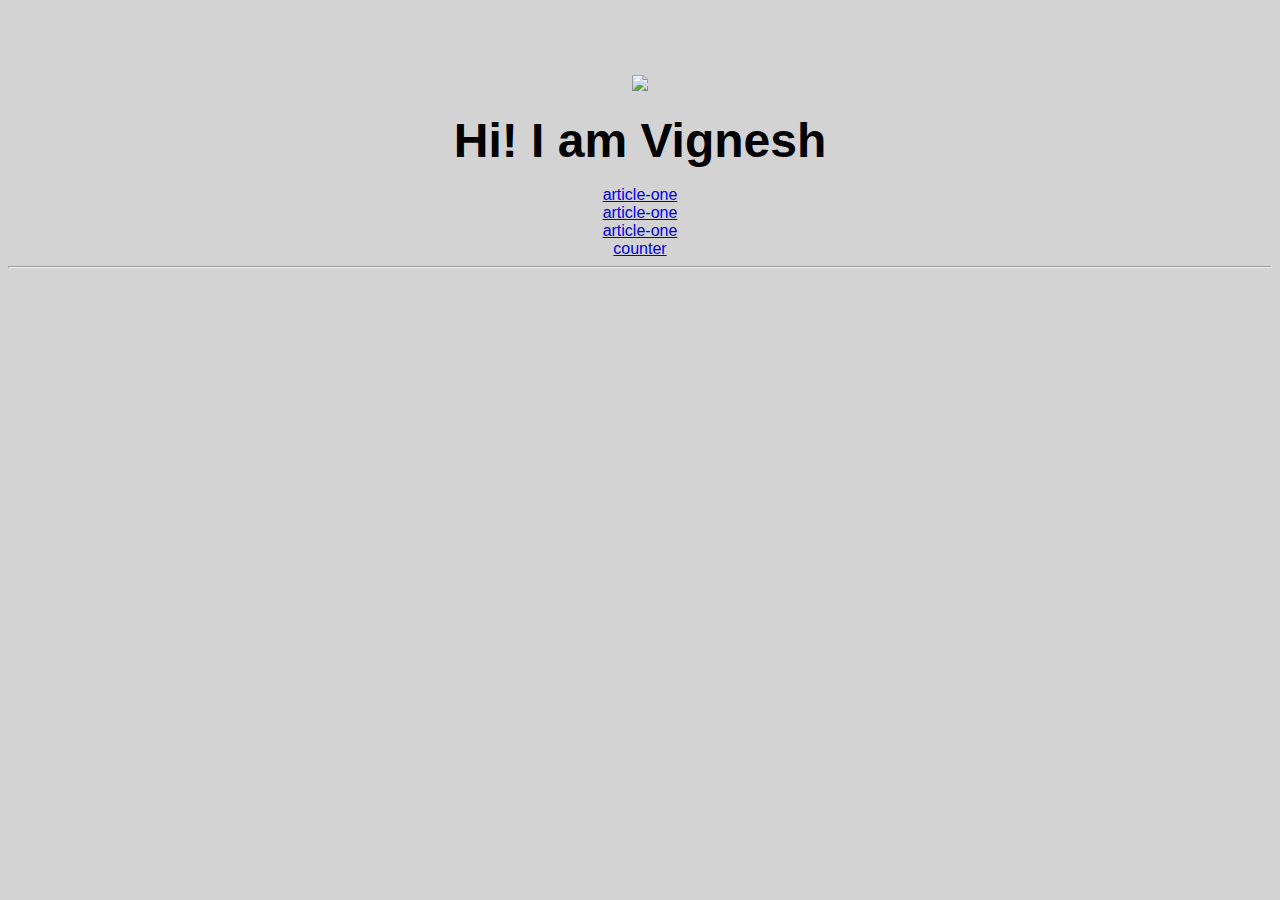
==== ui/index.html @ f1e1e9ef "[imad-console] Updates ui/index.html" ====
<!doctype html>
<html>
    <head>
        <link href="/ui/style.css" rel="stylesheet" />
    </head>
    <body>
        <div class="center">
            <img id="madi" src="/ui/madi.png" class="img-medium"/>
        </div>
        <br>
        <div id="maint" class="center text-big bold">
            Hi! I am Vignesh
        </div>
        <br/>
        <div class="center">
        <a href="/article-one">article-one</a>
        <br/>
        <a href="/article-two">article-one</a>
        <br/>
        <a href="/article-three">article-one</a>
        <br/>
        <a href="/counter">counter</a>
        <hr/>
        
        </div>
        <script type="text/javascript" src="/ui/main.js">
        </script>
    </body>
</html>
---- ui/style.css ----
body {
    font-family: sans-serif;
    background-color: lightgrey;
    margin-top: 75px;
}

.center {
    text-align: center;
}

.text-big {
    font-size: 300%;
}

.bold {
    font-weight: bold;
}

.img-medium {
    height: 200px;
}

    .container {
        max-width:800px;
        margin:0 auto;
        font-family:Times New Roman;
        color:grey;
        padding-top:60px;
        padding-left:20px;
        padding-right:20px;
    }
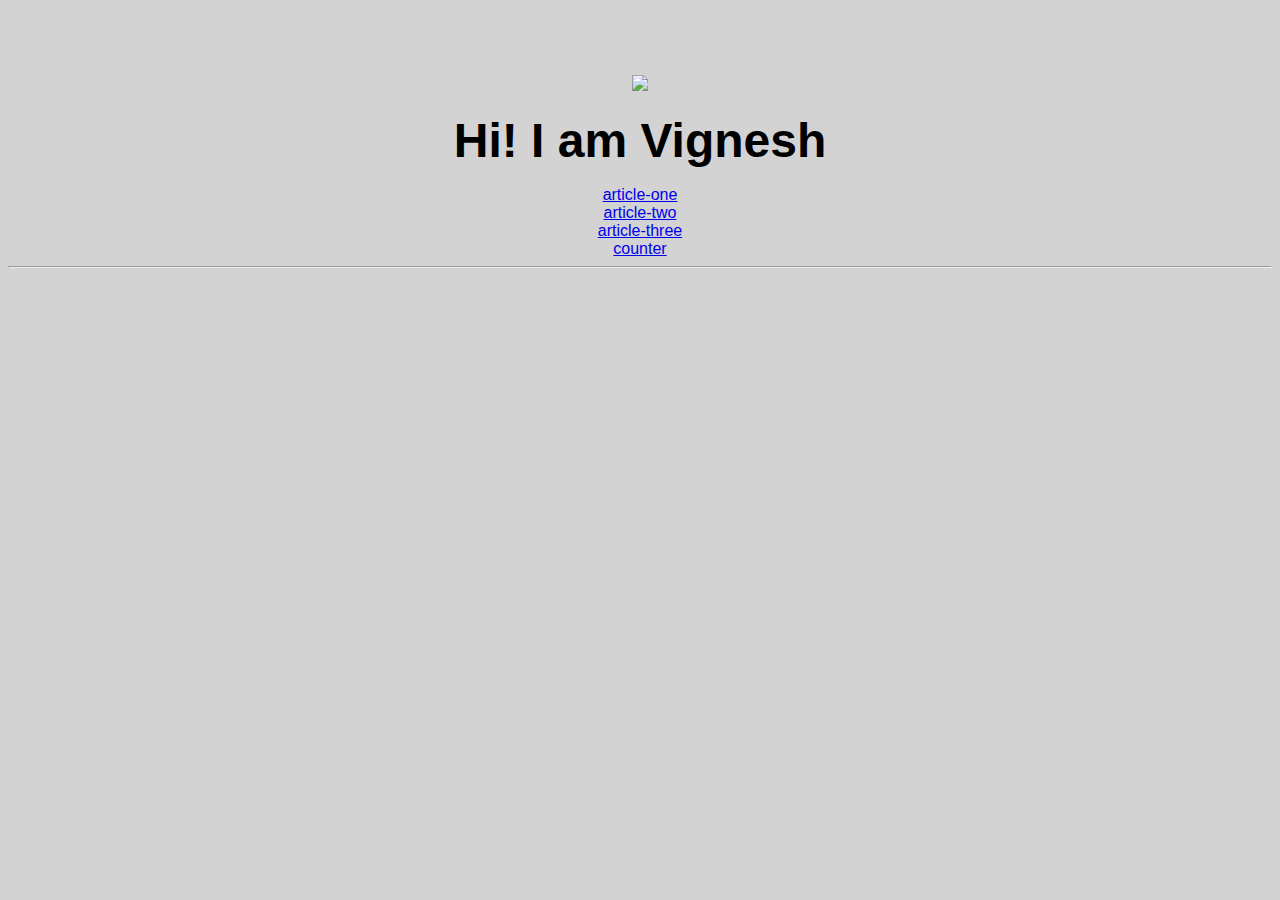
==== commit 6a0c6b82: "[imad-console] Updates ui/index.html" ====
--- a/ui/index.html
+++ b/ui/index.html
@@ -15,9 +15,9 @@
         <div class="center">
         <a href="/article-one">article-one</a>
         <br/>
-        <a href="/article-two">article-one</a>
+        <a href="/article-two">article-two</a>
         <br/>
-        <a href="/article-three">article-one</a>
+        <a href="/article-three">article-three</a>
         <br/>
         <a href="/counter">counter</a>
         <hr/>
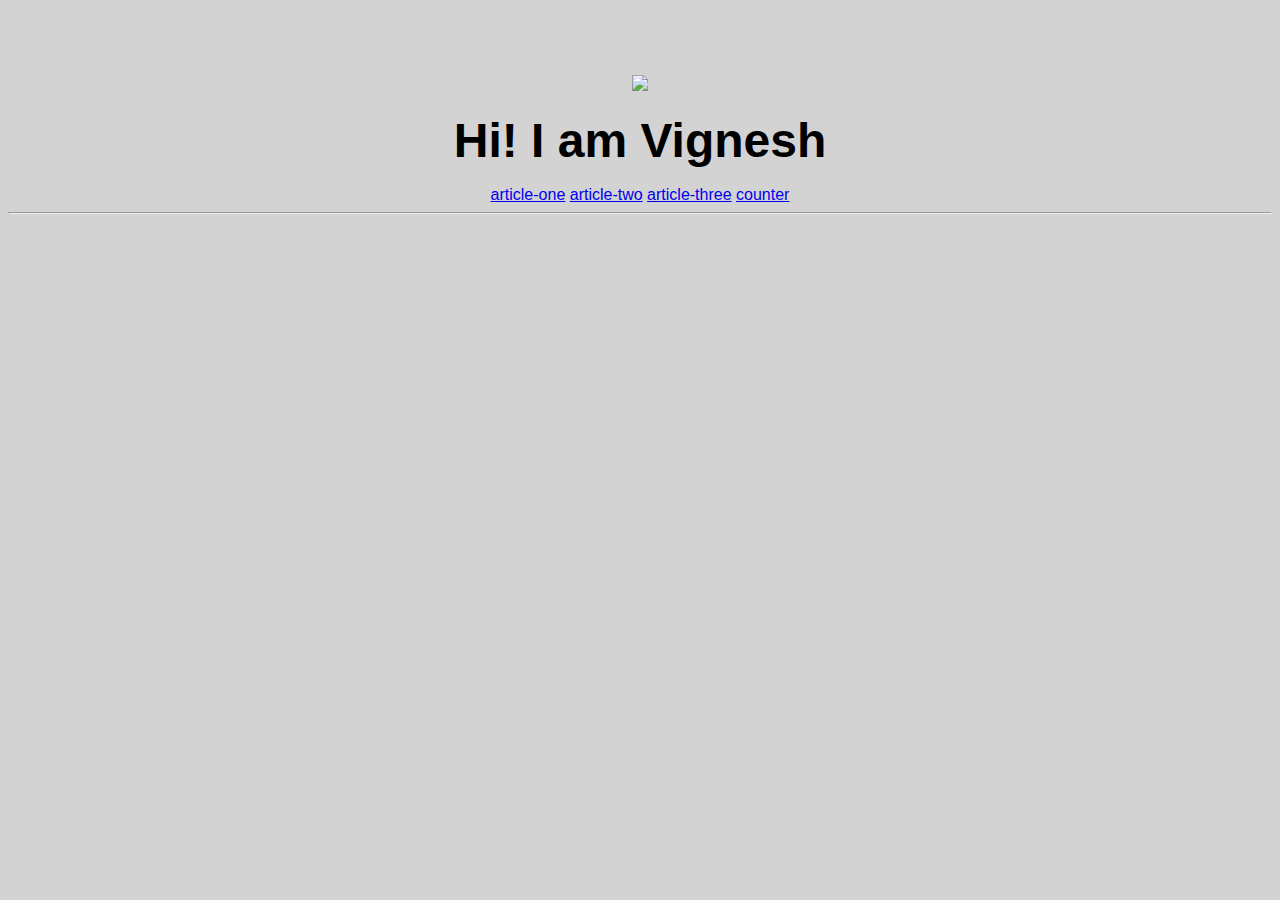
==== commit 7b560a28: "[imad-console] Updates ui/index.html" ====
--- a/ui/index.html
+++ b/ui/index.html
@@ -14,14 +14,10 @@
         <br/>
         <div class="center">
         <a href="/article-one">article-one</a>
-        <br/>
         <a href="/article-two">article-two</a>
-        <br/>
         <a href="/article-three">article-three</a>
-        <br/>
         <a href="/counter">counter</a>
         <hr/>
-        
         </div>
         <script type="text/javascript" src="/ui/main.js">
         </script>
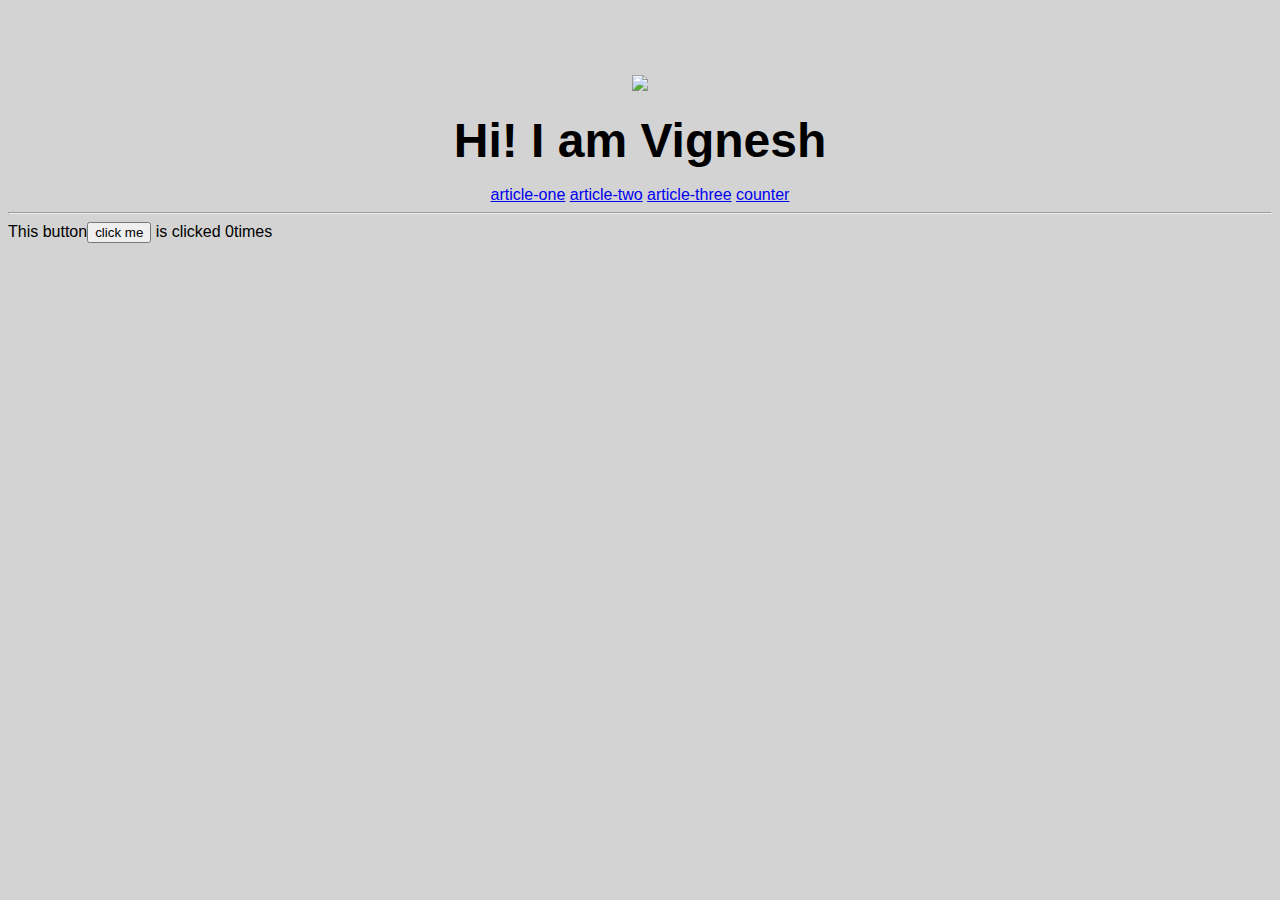
==== commit 0eba8785: "[imad-console] Updates ui/index.html" ====
--- a/ui/index.html
+++ b/ui/index.html
@@ -14,11 +14,15 @@
         <br/>
         <div class="center">
         <a href="/article-one">article-one</a>
+        
         <a href="/article-two">article-two</a>
         <a href="/article-three">article-three</a>
         <a href="/counter">counter</a>
         <hr/>
         </div>
+        <div class="footer">
+            This button<button id ="counter">click me</button> is clicked <span id = "count">0</span>times
+        </div>
         <script type="text/javascript" src="/ui/main.js">
         </script>
     </body>
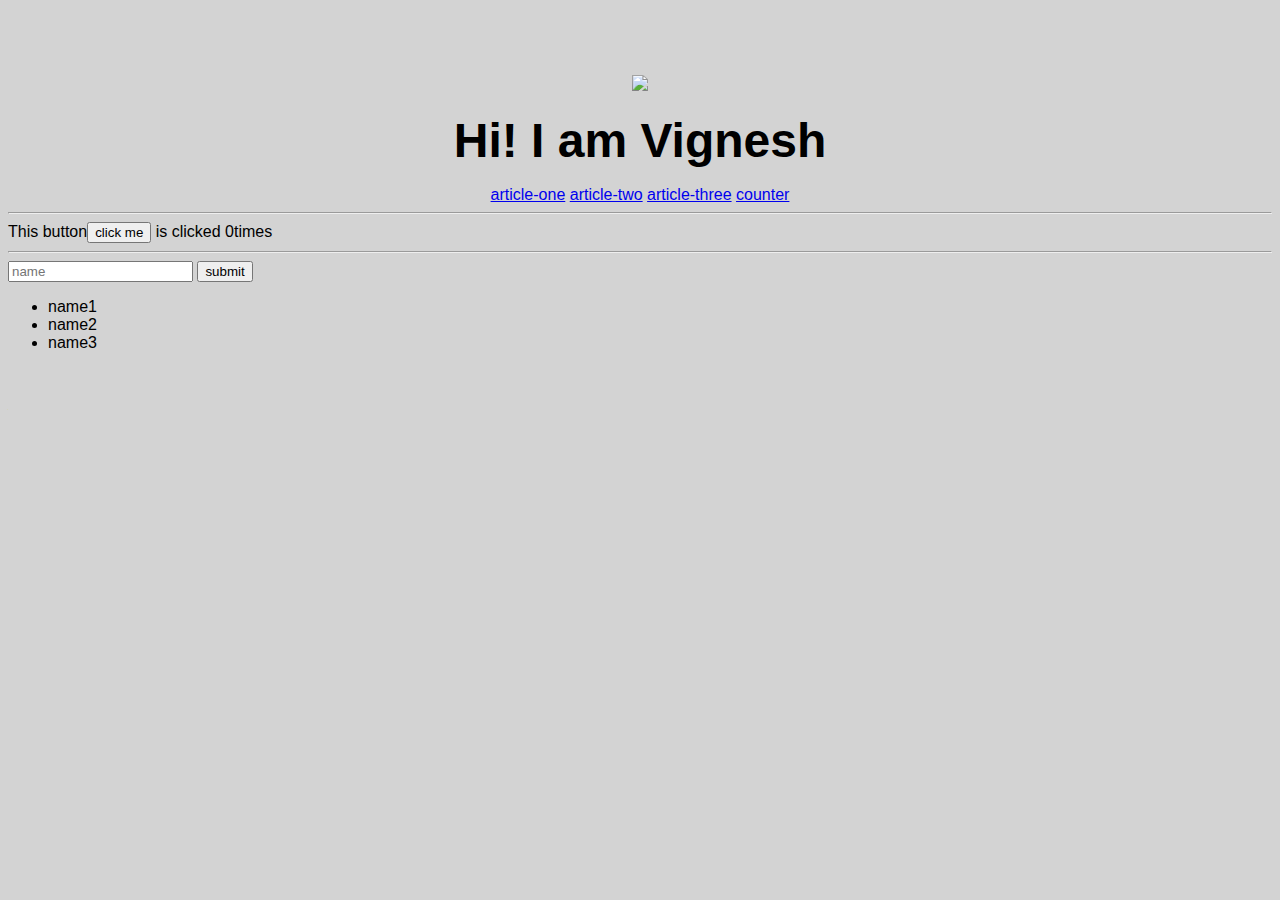
==== commit 5eaa8cb5: "[imad-console] Updates ui/index.html" ====
--- a/ui/index.html
+++ b/ui/index.html
@@ -23,6 +23,15 @@
         <div class="footer">
             This button<button id ="counter">click me</button> is clicked <span id = "count">0</span>times
         </div>
+        <hr/>
+        <input type ="Text" id ="text"placeholder="name"></input>
+        <input type="submit" value="submit"></input>
+        <ul>
+            <li>name1</li>
+            <li>name2</li>
+            <li>name3</li>
+        </ul>
+        
         <script type="text/javascript" src="/ui/main.js">
         </script>
     </body>
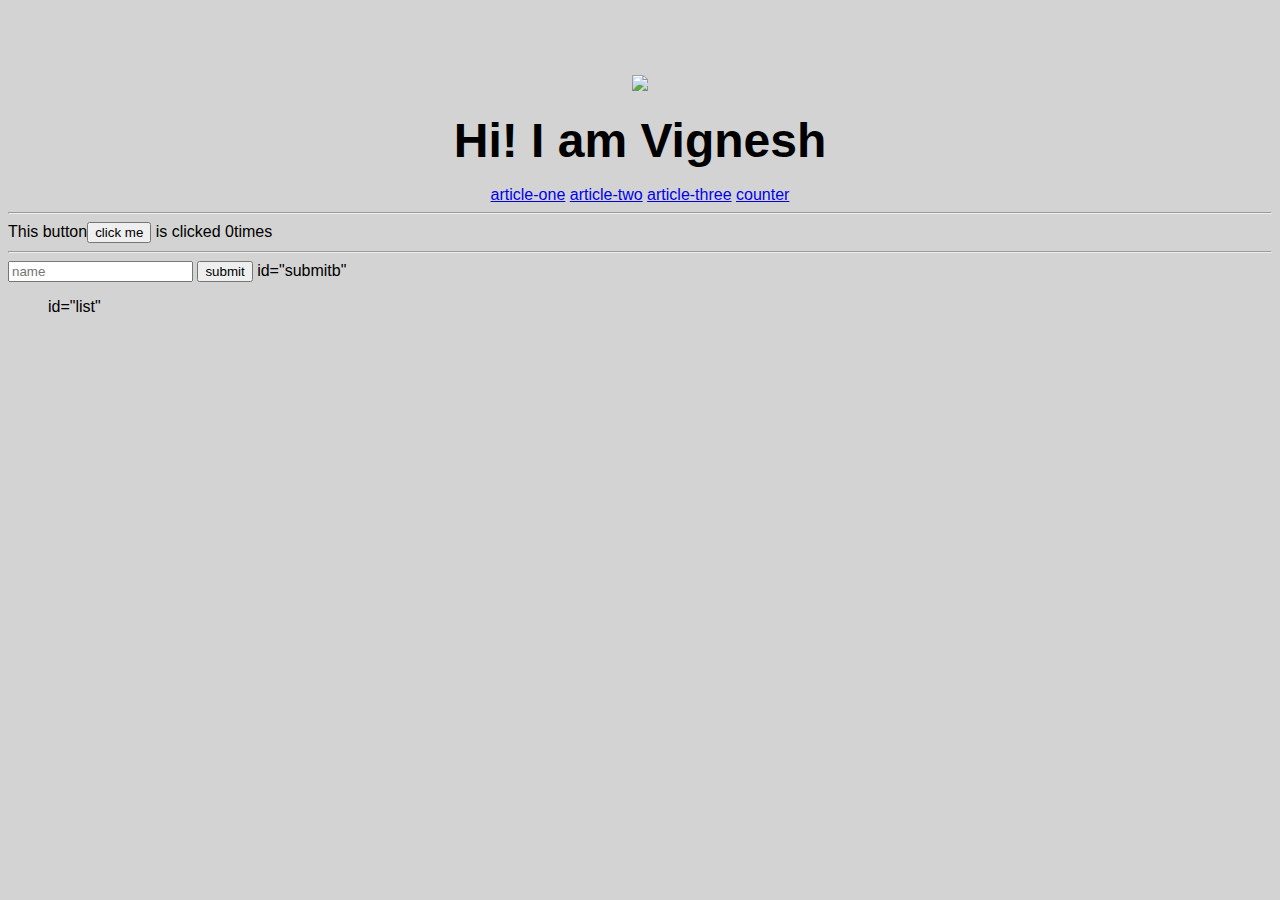
==== commit 4a1d3401: "[imad-console] Updates ui/index.html" ====
--- a/ui/index.html
+++ b/ui/index.html
@@ -25,11 +25,8 @@
         </div>
         <hr/>
         <input type ="Text" id ="text"placeholder="name"></input>
-        <input type="submit" value="submit"></input>
-        <ul>
-            <li>name1</li>
-            <li>name2</li>
-            <li>name3</li>
+        <input type="submit" value="submit"> id="submitb"</input>
+        <ul> id="list"
         </ul>
         
         <script type="text/javascript" src="/ui/main.js">
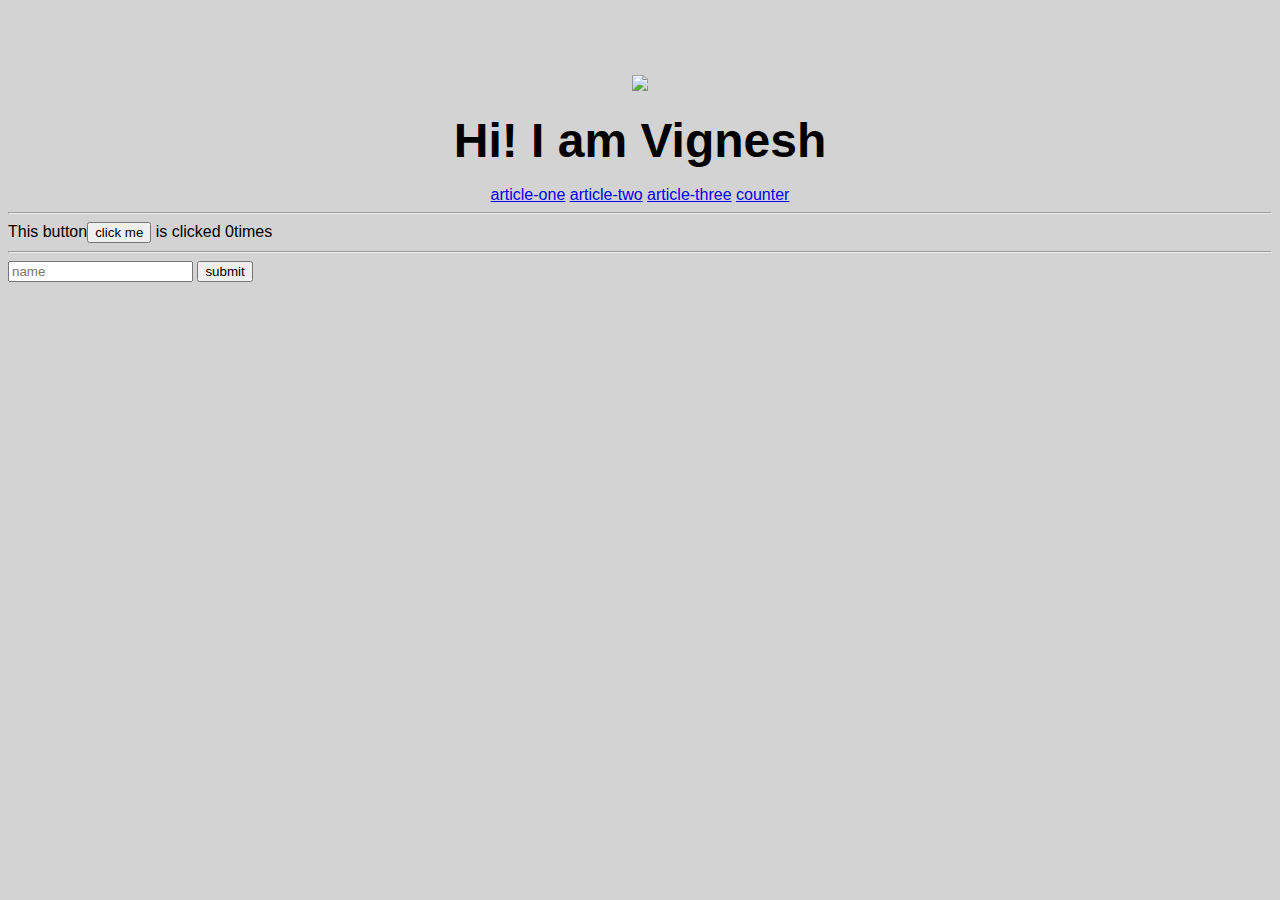
==== commit efbac7e1: "[imad-console] Updates ui/index.html" ====
--- a/ui/index.html
+++ b/ui/index.html
@@ -25,9 +25,8 @@
         </div>
         <hr/>
         <input type ="Text" id ="text"placeholder="name"></input>
-        <input type="submit" value="submit"> id="submitb"</input>
-        <ul> id="list"
-        </ul>
+        <input type="submit" value="submit" id="submitb"> </input>
+        <ul id="list"></ul>
         
         <script type="text/javascript" src="/ui/main.js">
         </script>
